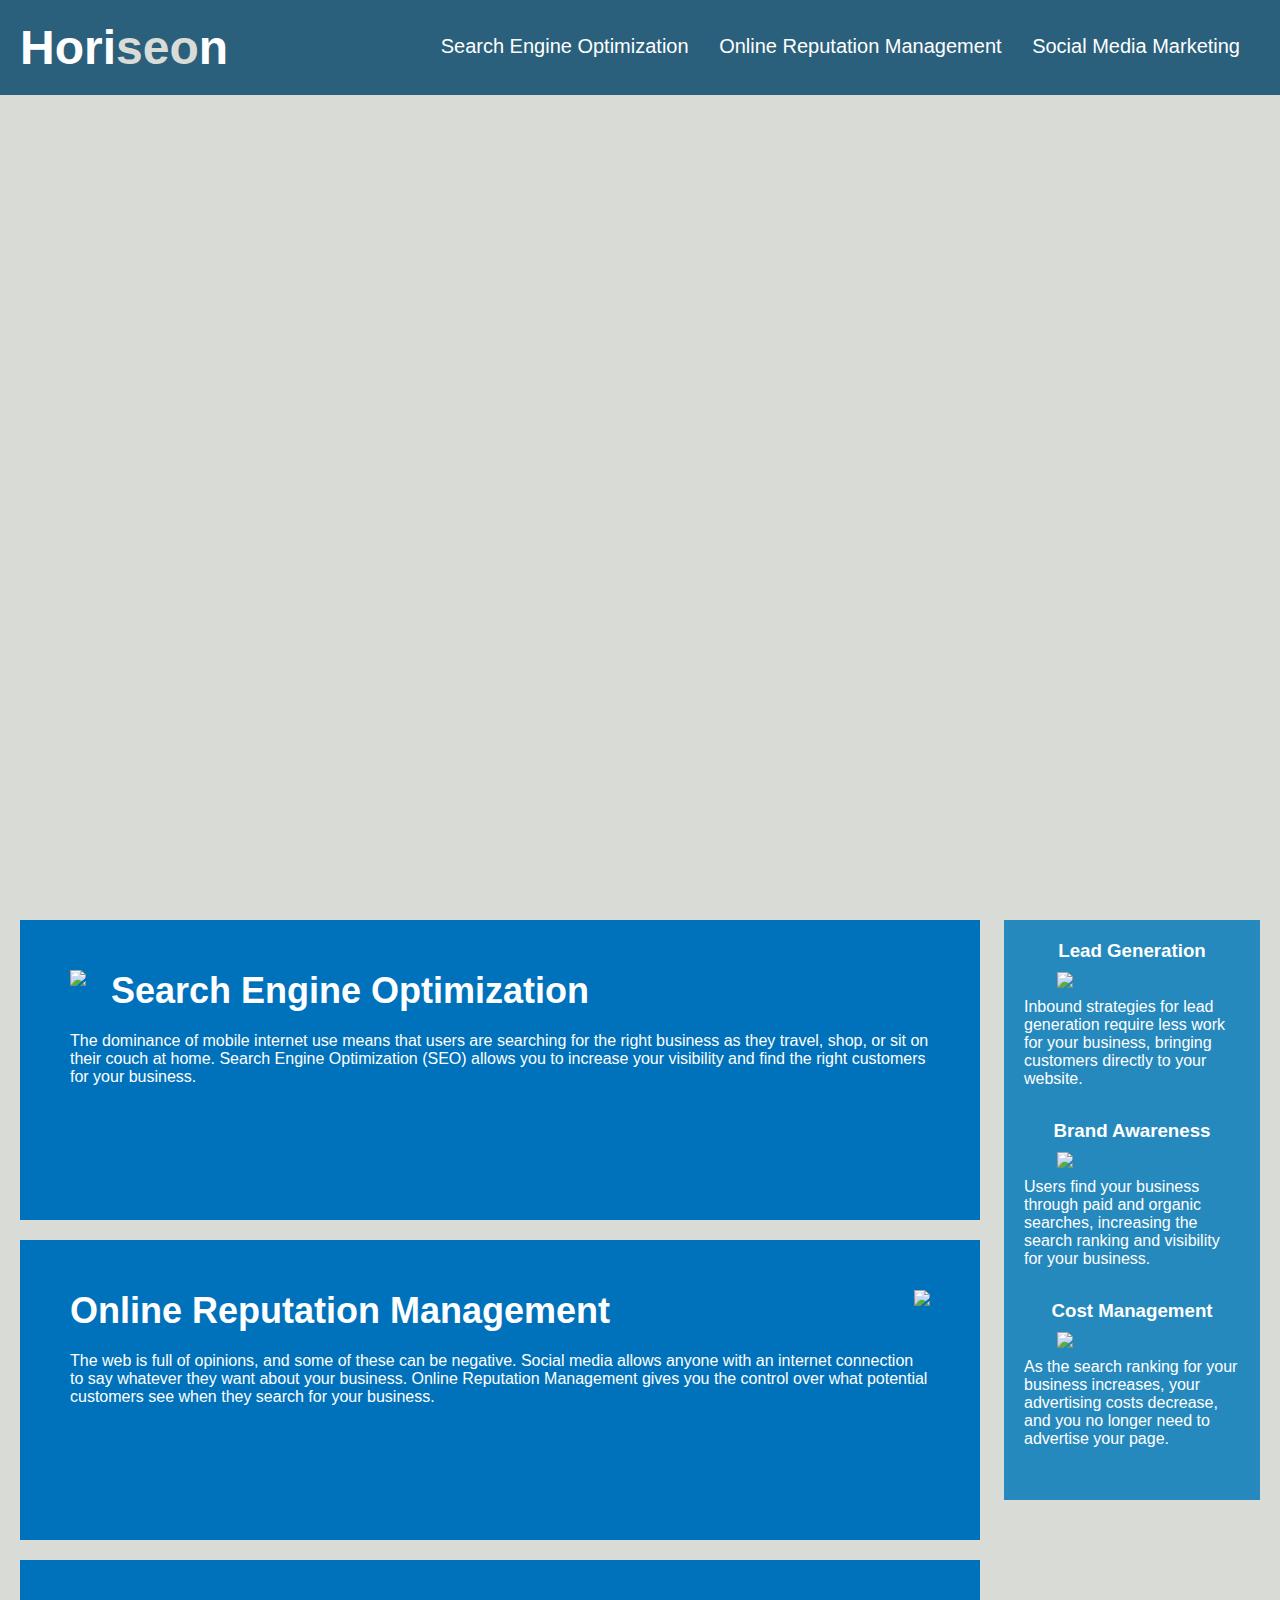
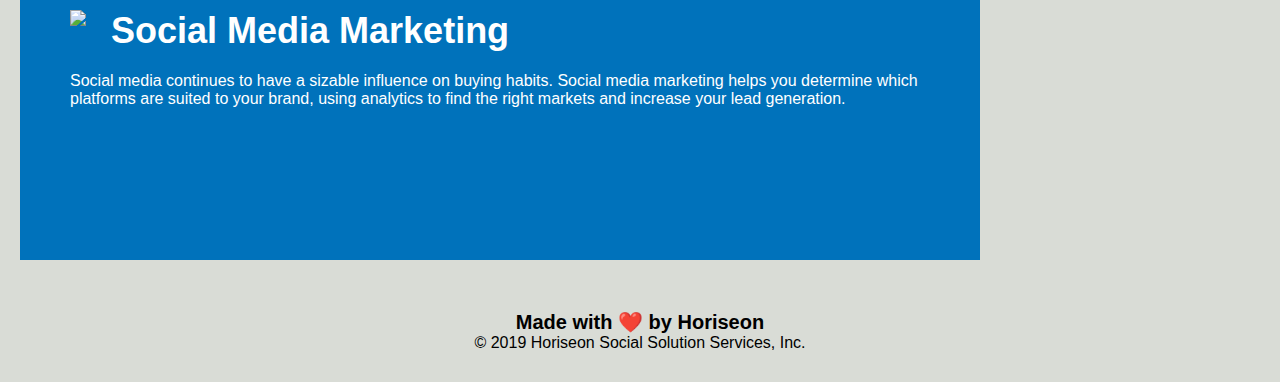
==== Develop/index.html @ aa391592 "header section done" ====
<!DOCTYPE html>
<html lang="en-us">

<head>
    <meta charset="UTF-8" />
    <title>Horiseon Homepage</title>
    <link rel="stylesheet" href="./assets/css/style.css">
   
</head>

<body>
   <!-- title and navigation -->
    <header>
    <!-- <div class="header"> -->
        <h1>
            <a href="/">Hori<span class="seo">seo</span>n</a>
        </h1>
        <nav>
            <!-- unordered list -->
            <ul>
                <li>
                    <a href="#search-engine-optimization">Search Engine Optimization</a>
                </li>
                <li>
                    <a href="#online-reputation-management">Online Reputation Management</a>
                </li>
                <li>
                    <a href="#social-media-marketing">Social Media Marketing</a>
                </li>
            </ul>
        </nav>
    </header>
    
    <!-- Hero section -->
    <div class="hero"></div>
    <div class="content">
        <div class="search-engine-optimization">
            <img src="./assets/images/search-engine-optimization.jpg" class="float-left" />
            <h2>Search Engine Optimization</h2>
            <p>
                The dominance of mobile internet use means that users are searching for the right business as they travel, shop, or sit on their couch at home. Search Engine Optimization (SEO) allows you to increase your visibility and find the right customers for your business.
            </p>
        </div>
        <div id="online-reputation-management" class="online-reputation-management">
            <img src="./assets/images/online-reputation-management.jpg" class="float-right" />
            <h2>Online Reputation Management</h2>
            <p>
                The web is full of opinions, and some of these can be negative. Social media allows anyone with an internet connection to say whatever they want about your business. Online Reputation Management gives you the control over what potential customers see when they search for your business.
            </p>
        </div>
        <div id="social-media-marketing" class="social-media-marketing">
            <img src="./assets/images/social-media-marketing.jpg" class="float-left" />
            <h2>Social Media Marketing</h2>
            <p>
                Social media continues to have a sizable influence on buying habits. Social media marketing helps you determine which platforms are suited to your brand, using analytics to find the right markets and increase your lead generation.
            </p>
        </div>
    </div>
    <div class="benefits">
        <div class="benefit-lead">
            <h3>Lead Generation</h3>
            <img src="./assets/images/lead-generation.png" />
            <p>
                Inbound strategies for lead generation require less work for your business, bringing customers directly to your website.
            </p>
        </div>
        <div class="benefit-brand">
            <h3>Brand Awareness</h3>
            <img src="./assets/images/brand-awareness.png" />
            <p>
                Users find your business through paid and organic searches, increasing the search ranking and visibility for your business.
            </p>
        </div>
        <div class="benefit-cost">
            <h3>Cost Management</h3>
            <img src="./assets/images/cost-management.png"></img>
            <p>
                As the search ranking for your business increases, your advertising costs decrease, and you no longer need to advertise your page.
            </p>
        </div>
    </div>
    <div class="footer">
        <h2>Made with ❤️️ by Horiseon</h2>
        <p>
            &copy; 2019 Horiseon Social Solution Services, Inc.
        </p>
    </div>
</body>

</html>
---- Develop/assets/css/style.css ----
* {
    box-sizing: border-box;
    padding: 0;
    margin: 0;
}

body {
    background-color: #d9dcd6;
}

header {
    padding: 20px;
    font-family: 'Trebuchet MS', 'Lucida Sans Unicode', 'Lucida Grande', 'Lucida Sans', Arial, sans-serif;
    background-color: #2a607c;
    color: #ffffff;
}

header h1 {
    display: inline-block;
    font-size: 48px;
}

header h1 .seo {
    color: #d9dcd6;
}

header nav {
    padding-top: 15px;
    margin-right: 20px;
    float: right;
    font-family: 'Gill Sans', 'Gill Sans MT', Calibri, 'Trebuchet MS', sans-serif;
    font-size: 20px;
}

header nav ul {
    list-style-type: none;
}

header nav ul li {
    display: inline-block;
    margin-left: 25px;
}

a {
    color: #ffffff;
    text-decoration: none;
}

p {
    font-size: 16px;
}

.hero {
    height: 800px;
    width: 100%;
    margin-bottom: 25px;
    background-image: url("../images/digital-marketing-meeting.jpg");
    background-size: cover;
    background-position: center;
}

.float-left {
    float: left;
    margin-right: 25px;
}

.float-right {
    float: right;
    margin-left: 25px;
}

.content {
    width: 75%;
    display: inline-block;
    margin-left: 20px;
}

.benefits {
    margin-right: 20px;
    padding: 20px;
    clear: both;
    float: right;
    width: 20%;
    height: 100%;
    font-family: 'Gill Sans', 'Gill Sans MT', Calibri, 'Trebuchet MS', sans-serif;
    background-color: #2589bd;
}

.benefit-lead {
    margin-bottom: 32px;
    color: #ffffff;
}

.benefit-brand {
    margin-bottom: 32px;
    color: #ffffff;
}

.benefit-cost {
    margin-bottom: 32px;
    color: #ffffff;
}

.benefit-lead h3 {
    margin-bottom: 10px;
    text-align: center;
}

.benefit-brand h3 {
    margin-bottom: 10px;
    text-align: center;
}

.benefit-cost h3 {
    margin-bottom: 10px;
    text-align: center;
}

.benefit-lead img {
    display: block;
    margin: 10px auto;
    max-width: 150px;
}

.benefit-brand img {
    display: block;
    margin: 10px auto;
    max-width: 150px;
}

.benefit-cost img {
    display: block;
    margin: 10px auto;
    max-width: 150px;
}

.search-engine-optimization {
    margin-bottom: 20px;
    padding: 50px;
    height: 300px;
    font-family: 'Gill Sans', 'Gill Sans MT', Calibri, 'Trebuchet MS', sans-serif;
    background-color: #0072bb;
    color: #ffffff;
}

.online-reputation-management {
    margin-bottom: 20px;
    padding: 50px;
    height: 300px;
    font-family: 'Gill Sans', 'Gill Sans MT', Calibri, 'Trebuchet MS', sans-serif;
    background-color: #0072bb;
    color: #ffffff;
}

.social-media-marketing {
    margin-bottom: 20px;
    padding: 50px;
    height: 300px;
    font-family: 'Gill Sans', 'Gill Sans MT', Calibri, 'Trebuchet MS', sans-serif;
    background-color: #0072bb;
    color: #ffffff;
}

.search-engine-optimization img {
    max-height: 200px;
}

.online-reputation-management img {
    max-height: 200px;
}

.social-media-marketing img {
    max-height: 200px;
}

.search-engine-optimization h2 {
    margin-bottom: 20px;
    font-size: 36px;
}

.online-reputation-management h2 {
    margin-bottom: 20px;
    font-size: 36px;
}

.social-media-marketing h2 {
    margin-bottom: 20px;
    font-size: 36px;
}

.footer {
    padding: 30px;
    clear: both;
    font-family: 'Trebuchet MS', 'Lucida Sans Unicode', 'Lucida Grande', 'Lucida Sans', Arial, sans-serif;
    text-align: center;
}

.footer h2 {
    font-size: 20px;
}
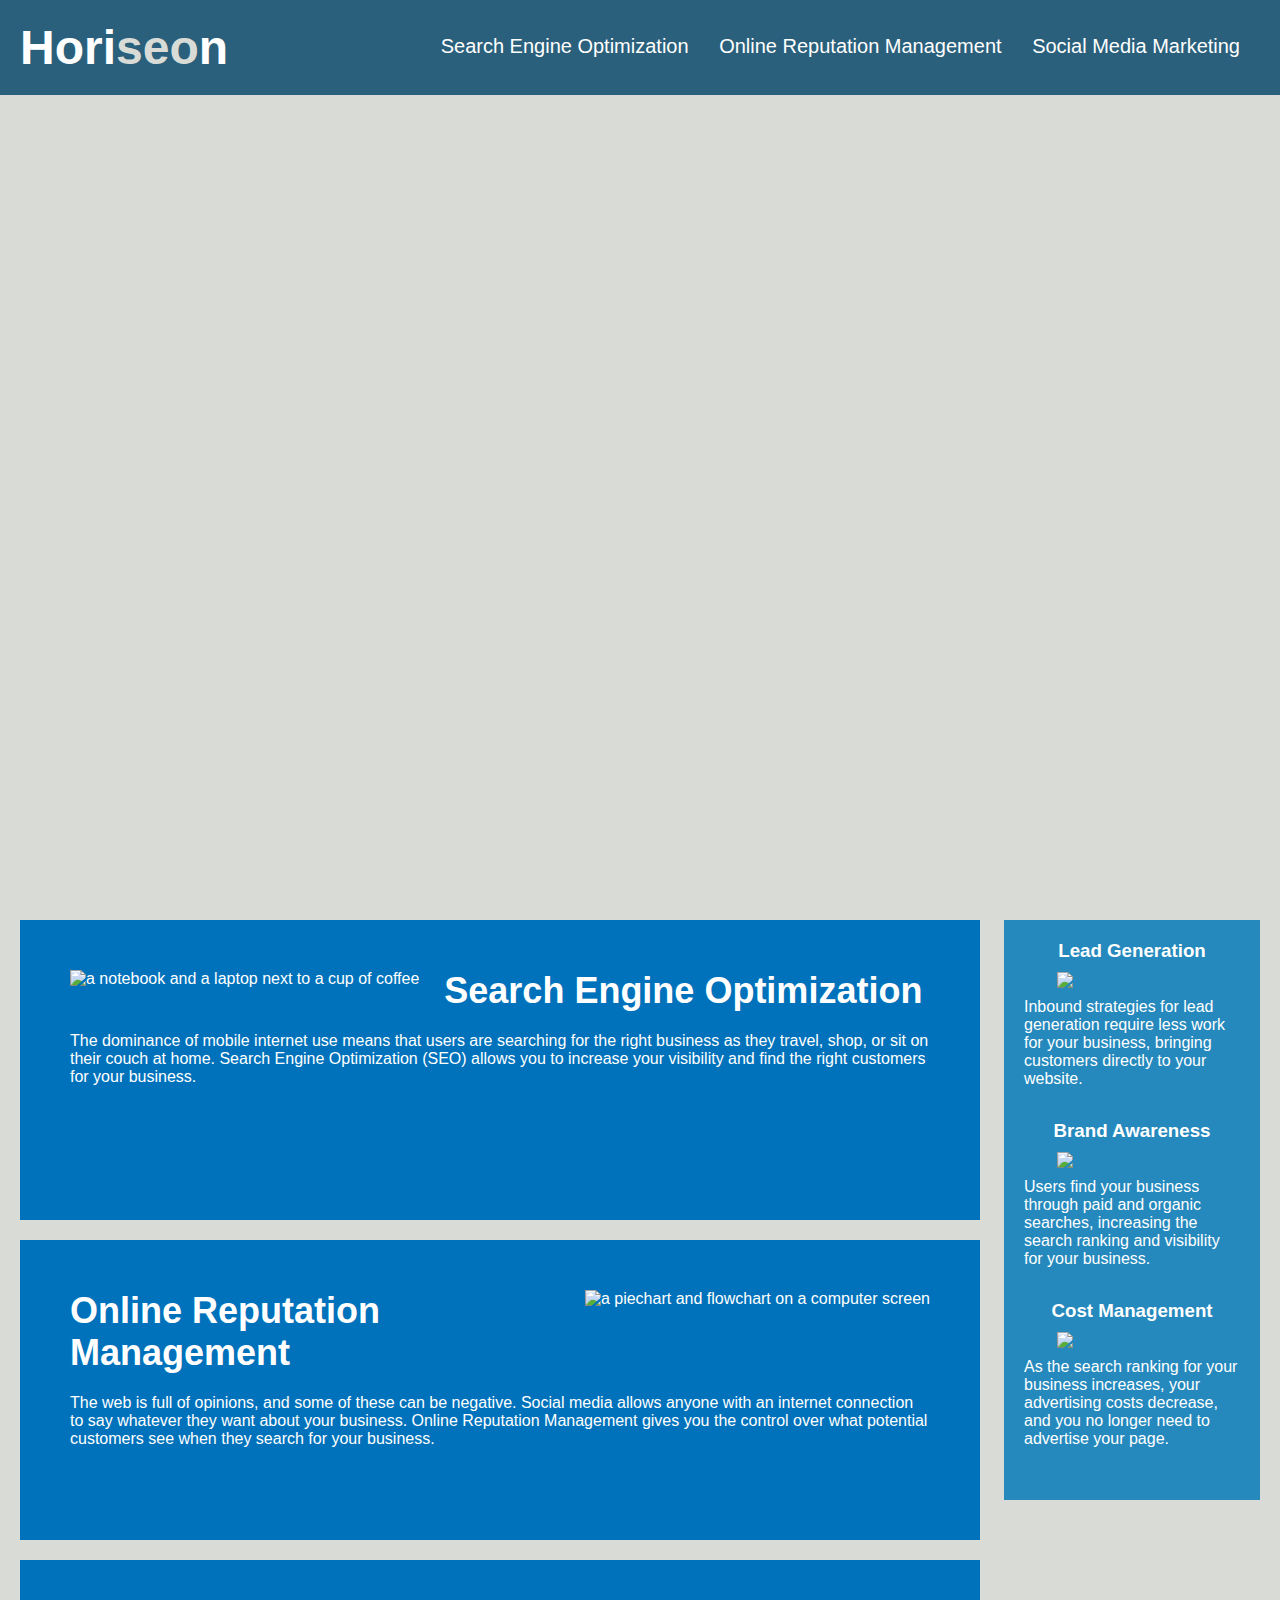
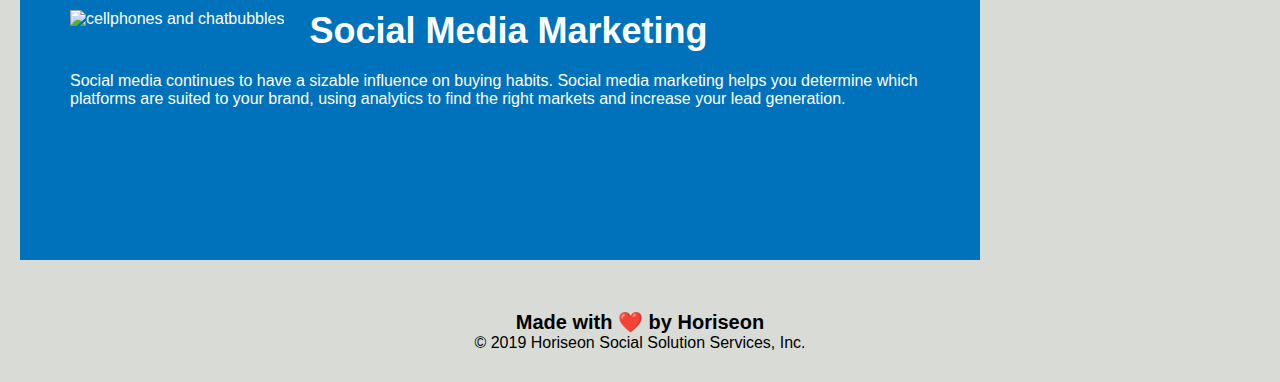
==== commit 2e18b332: "hero section done and some more header modification" ====
--- a/Develop/index.html
+++ b/Develop/index.html
@@ -32,31 +32,33 @@
     </header>
     
     <!-- Hero section -->
-    <div class="hero"></div>
-    <div class="content">
-        <div class="search-engine-optimization">
-            <img src="./assets/images/search-engine-optimization.jpg" class="float-left" />
+    <section class="hero"></section> 
+    
+    <!-- Content from navigation -->
+    <section class="content">
+        <div id="search-engine-optimization" class="search-engine-optimization">
+            <img src="./assets/images/search-engine-optimization.jpg" alt="a notebook and a laptop next to a cup of coffee" class="float-left" />
             <h2>Search Engine Optimization</h2>
             <p>
                 The dominance of mobile internet use means that users are searching for the right business as they travel, shop, or sit on their couch at home. Search Engine Optimization (SEO) allows you to increase your visibility and find the right customers for your business.
             </p>
         </div>
         <div id="online-reputation-management" class="online-reputation-management">
-            <img src="./assets/images/online-reputation-management.jpg" class="float-right" />
+            <img src="./assets/images/online-reputation-management.jpg" alt="a piechart and flowchart on a computer screen" class="float-right" />
             <h2>Online Reputation Management</h2>
             <p>
                 The web is full of opinions, and some of these can be negative. Social media allows anyone with an internet connection to say whatever they want about your business. Online Reputation Management gives you the control over what potential customers see when they search for your business.
             </p>
         </div>
         <div id="social-media-marketing" class="social-media-marketing">
-            <img src="./assets/images/social-media-marketing.jpg" class="float-left" />
+            <img src="./assets/images/social-media-marketing.jpg" alt="cellphones and chatbubbles" class="float-left" />
             <h2>Social Media Marketing</h2>
             <p>
                 Social media continues to have a sizable influence on buying habits. Social media marketing helps you determine which platforms are suited to your brand, using analytics to find the right markets and increase your lead generation.
             </p>
         </div>
-    </div>
-    <div class="benefits">
+    </section>
+    <section class="benefits">
         <div class="benefit-lead">
             <h3>Lead Generation</h3>
             <img src="./assets/images/lead-generation.png" />
@@ -73,12 +75,12 @@
         </div>
         <div class="benefit-cost">
             <h3>Cost Management</h3>
-            <img src="./assets/images/cost-management.png"></img>
+            <img src="./assets/images/cost-management.png" />
             <p>
                 As the search ranking for your business increases, your advertising costs decrease, and you no longer need to advertise your page.
             </p>
         </div>
-    </div>
+    </section>
     <div class="footer">
         <h2>Made with ❤️️ by Horiseon</h2>
         <p>
--- a/Develop/assets/css/style.css
+++ b/Develop/assets/css/style.css
@@ -1,3 +1,4 @@
+/* style for all */
 * {
     box-sizing: border-box;
     padding: 0;
@@ -8,6 +9,8 @@
     background-color: #d9dcd6;
 }
 
+/* header style */
+
 header {
     padding: 20px;
     font-family: 'Trebuchet MS', 'Lucida Sans Unicode', 'Lucida Grande', 'Lucida Sans', Arial, sans-serif;
@@ -24,6 +27,11 @@
     color: #d9dcd6;
 }
 
+header a {
+    color: #ffffff;
+    text-decoration: none;
+}
+
 header nav {
     padding-top: 15px;
     margin-right: 20px;
@@ -32,23 +40,14 @@
     font-size: 20px;
 }
 
-header nav ul {
-    list-style-type: none;
-}
-
 header nav ul li {
     display: inline-block;
     margin-left: 25px;
 }
 
-a {
-    color: #ffffff;
-    text-decoration: none;
-}
-
-p {
-    font-size: 16px;
-}
+
+
+/* hero section style */
 
 .hero {
     height: 800px;
@@ -59,6 +58,8 @@
     background-position: center;
 }
 
+/* content from navigation style */
+
 .float-left {
     float: left;
     margin-right: 25px;
@@ -74,6 +75,67 @@
     display: inline-block;
     margin-left: 20px;
 }
+
+p {
+    font-size: 16px;
+}
+
+.search-engine-optimization {
+    margin-bottom: 20px;
+    padding: 50px;
+    height: 300px;
+    font-family: 'Gill Sans', 'Gill Sans MT', Calibri, 'Trebuchet MS', sans-serif;
+    background-color: #0072bb;
+    color: #ffffff;
+}
+
+.online-reputation-management {
+    margin-bottom: 20px;
+    padding: 50px;
+    height: 300px;
+    font-family: 'Gill Sans', 'Gill Sans MT', Calibri, 'Trebuchet MS', sans-serif;
+    background-color: #0072bb;
+    color: #ffffff;
+}
+
+.social-media-marketing {
+    margin-bottom: 20px;
+    padding: 50px;
+    height: 300px;
+    font-family: 'Gill Sans', 'Gill Sans MT', Calibri, 'Trebuchet MS', sans-serif;
+    background-color: #0072bb;
+    color: #ffffff;
+}
+
+.search-engine-optimization img {
+    max-height: 200px;
+}
+
+.online-reputation-management img {
+    max-height: 200px;
+}
+
+.social-media-marketing img {
+    max-height: 200px;
+}
+
+.search-engine-optimization h2 {
+    margin-bottom: 20px;
+    font-size: 36px;
+}
+
+.online-reputation-management h2 {
+    margin-bottom: 20px;
+    font-size: 36px;
+}
+
+.social-media-marketing h2 {
+    margin-bottom: 20px;
+    font-size: 36px;
+}
+
+
+/* benefits section style */
 
 .benefits {
     margin-right: 20px;
@@ -134,59 +196,6 @@
     max-width: 150px;
 }
 
-.search-engine-optimization {
-    margin-bottom: 20px;
-    padding: 50px;
-    height: 300px;
-    font-family: 'Gill Sans', 'Gill Sans MT', Calibri, 'Trebuchet MS', sans-serif;
-    background-color: #0072bb;
-    color: #ffffff;
-}
-
-.online-reputation-management {
-    margin-bottom: 20px;
-    padding: 50px;
-    height: 300px;
-    font-family: 'Gill Sans', 'Gill Sans MT', Calibri, 'Trebuchet MS', sans-serif;
-    background-color: #0072bb;
-    color: #ffffff;
-}
-
-.social-media-marketing {
-    margin-bottom: 20px;
-    padding: 50px;
-    height: 300px;
-    font-family: 'Gill Sans', 'Gill Sans MT', Calibri, 'Trebuchet MS', sans-serif;
-    background-color: #0072bb;
-    color: #ffffff;
-}
-
-.search-engine-optimization img {
-    max-height: 200px;
-}
-
-.online-reputation-management img {
-    max-height: 200px;
-}
-
-.social-media-marketing img {
-    max-height: 200px;
-}
-
-.search-engine-optimization h2 {
-    margin-bottom: 20px;
-    font-size: 36px;
-}
-
-.online-reputation-management h2 {
-    margin-bottom: 20px;
-    font-size: 36px;
-}
-
-.social-media-marketing h2 {
-    margin-bottom: 20px;
-    font-size: 36px;
-}
 
 .footer {
     padding: 30px;
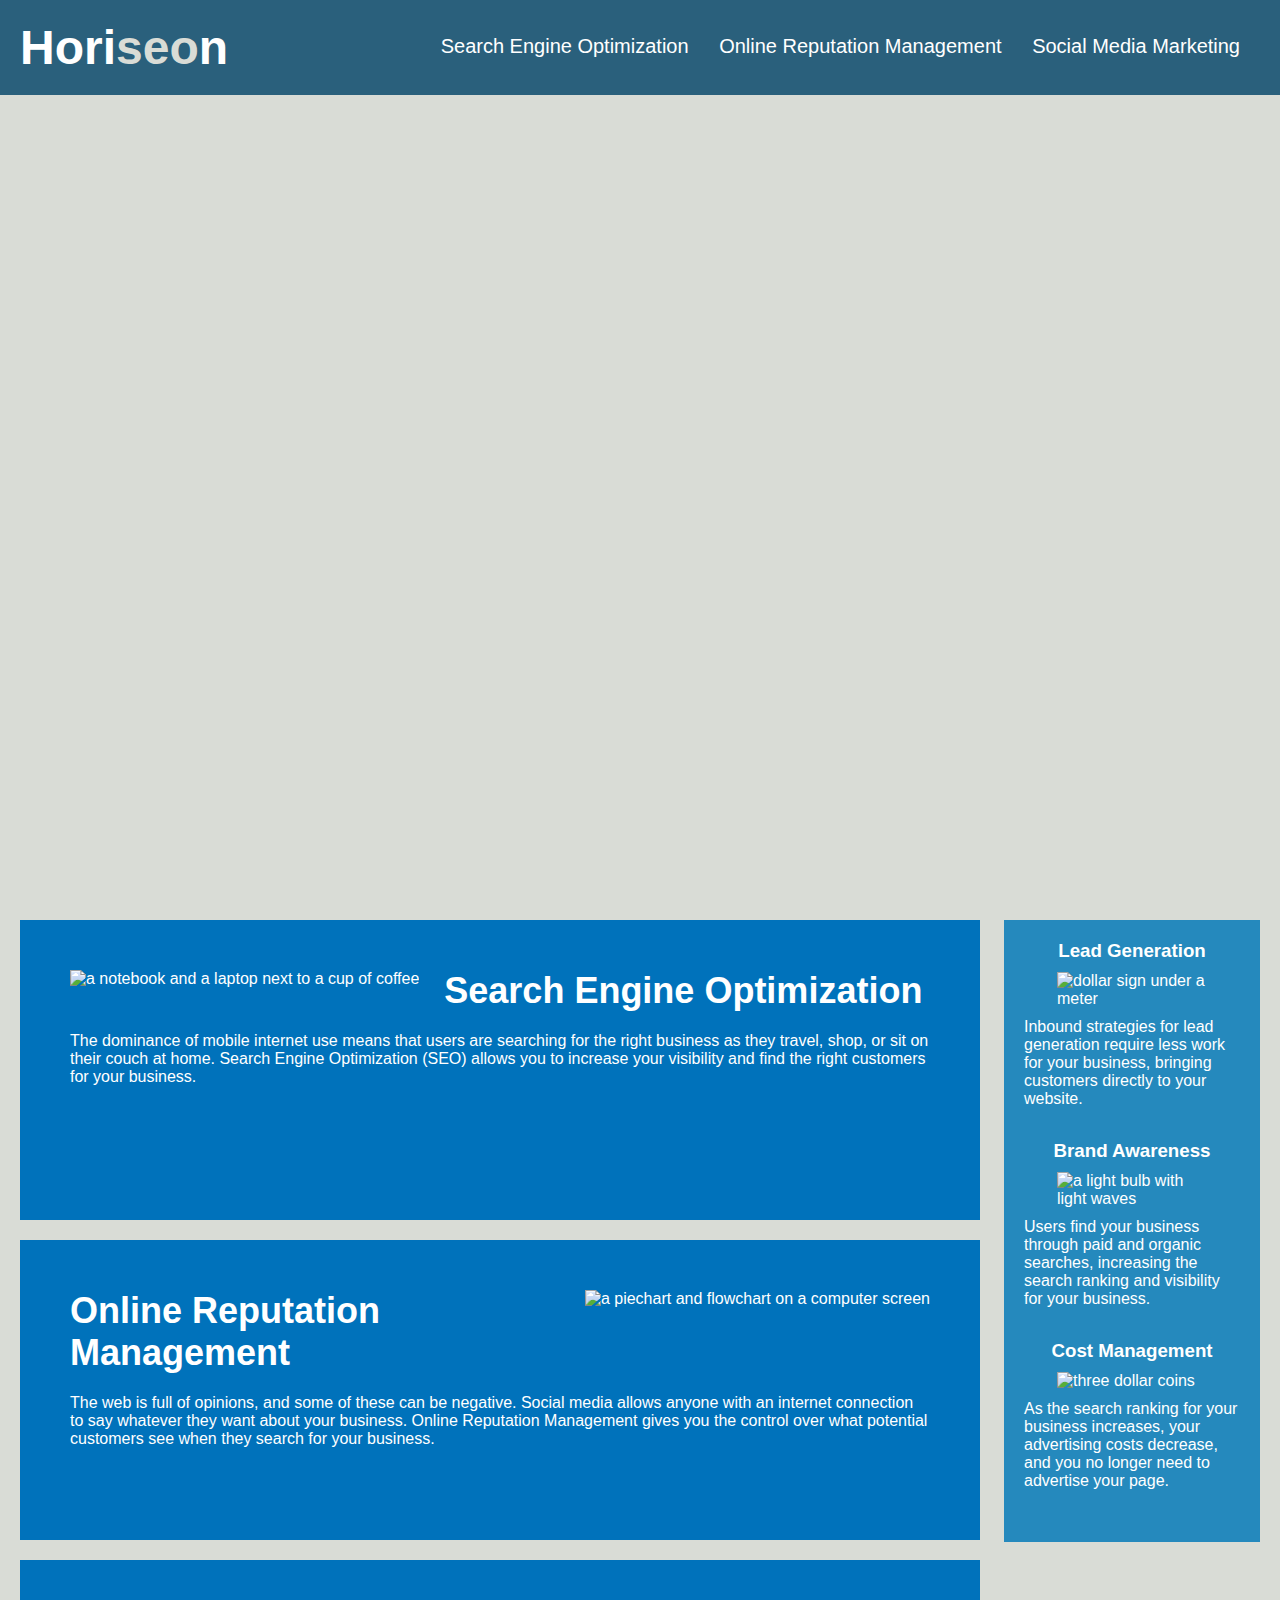
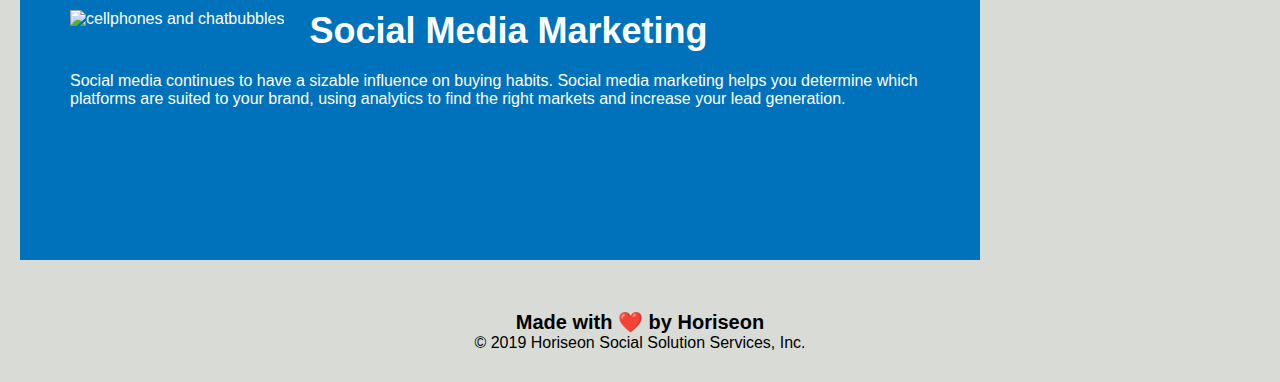
==== commit a4accebb: "before css refactor" ====
--- a/Develop/index.html
+++ b/Develop/index.html
@@ -58,35 +58,39 @@
             </p>
         </div>
     </section>
+    
+    <!-- right side column -->
     <section class="benefits">
         <div class="benefit-lead">
             <h3>Lead Generation</h3>
-            <img src="./assets/images/lead-generation.png" />
+            <img src="./assets/images/lead-generation.png" alt="dollar sign under a meter" />
             <p>
                 Inbound strategies for lead generation require less work for your business, bringing customers directly to your website.
             </p>
         </div>
         <div class="benefit-brand">
             <h3>Brand Awareness</h3>
-            <img src="./assets/images/brand-awareness.png" />
+            <img src="./assets/images/brand-awareness.png" alt="a light bulb with light waves"/>
             <p>
                 Users find your business through paid and organic searches, increasing the search ranking and visibility for your business.
             </p>
         </div>
         <div class="benefit-cost">
             <h3>Cost Management</h3>
-            <img src="./assets/images/cost-management.png" />
+            <img src="./assets/images/cost-management.png" alt="three dollar coins" />
             <p>
                 As the search ranking for your business increases, your advertising costs decrease, and you no longer need to advertise your page.
             </p>
         </div>
     </section>
-    <div class="footer">
+    
+    <footer>
+    <!-- <div class="footer"> -->
         <h2>Made with ❤️️ by Horiseon</h2>
         <p>
             &copy; 2019 Horiseon Social Solution Services, Inc.
         </p>
-    </div>
+    </footer>
 </body>
 
 </html>
--- a/Develop/assets/css/style.css
+++ b/Develop/assets/css/style.css
@@ -135,7 +135,7 @@
 }
 
 
-/* benefits section style */
+/* right side column style */
 
 .benefits {
     margin-right: 20px;
@@ -196,14 +196,14 @@
     max-width: 150px;
 }
 
-
-.footer {
+/* footer section style */
+footer {
     padding: 30px;
     clear: both;
     font-family: 'Trebuchet MS', 'Lucida Sans Unicode', 'Lucida Grande', 'Lucida Sans', Arial, sans-serif;
     text-align: center;
 }
 
-.footer h2 {
+footer h2 {
     font-size: 20px;
 }
